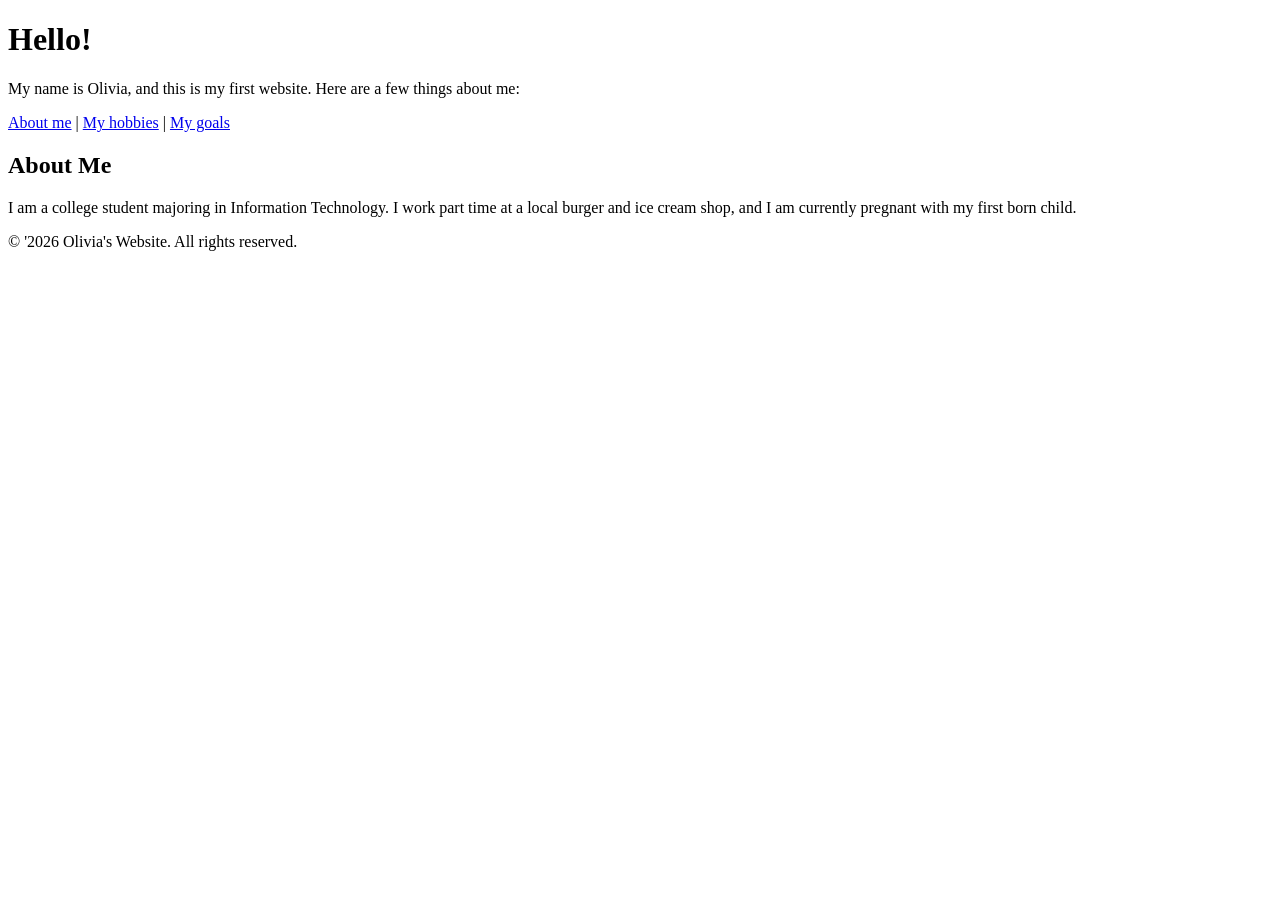
==== index.html @ 5793dc3b "Created skeleton HTML pages" ====
<!DOCTYPE html>
<html lang="en">
<head>
    <meta charset="UTF-8">
    <meta name="viewport" content="width=device-width, initial-scale=1.0">
    <title>Olivia's First Website</title>
</head>
<body>
    <header>
        <h1>Hello!</h1>
        <p>My name is Olivia, and this is my first website. Here are a few things about me:</p>
    </header>
    <nav>
        <a href="index.html">About me</a> |
        <a href="pages/goals.html">My hobbies</a> |
        <a href="pages/hobbies.html">My goals</a>
    </nav>
    <main>
            <h2>About Me</h2>
            <p>I am a college student majoring in Information Technology. I work part time at a local 
                burger and ice cream shop, and I am currently pregnant with my first born child.  </p>
    </main>

    <footer>
        <p>&copy; '2026 Olivia's Website. All rights reserved.</p>
    </footer>
    
</body>
</html>
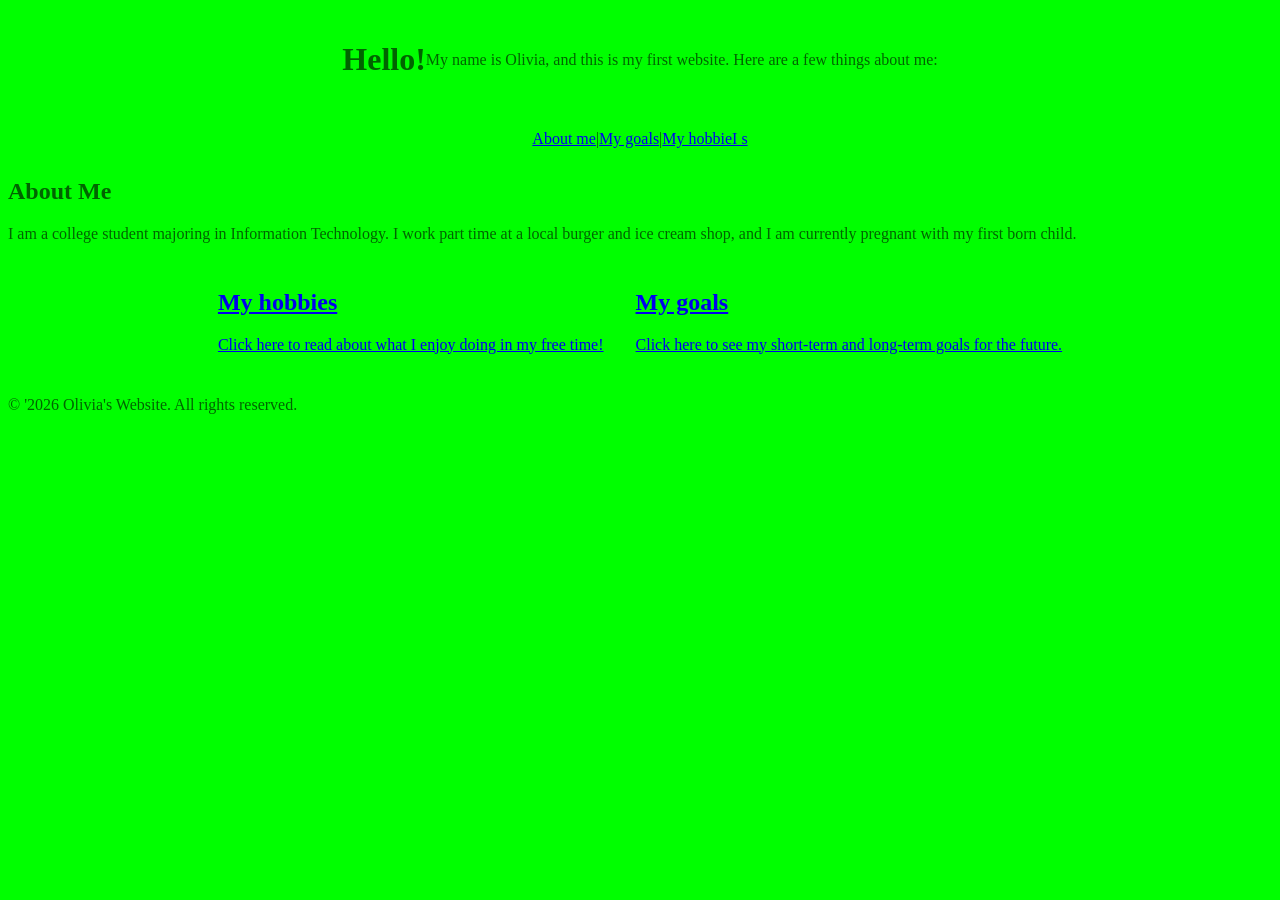
==== commit 42785b57: "Added CSS" ====
--- a/index.html
+++ b/index.html
@@ -4,6 +4,7 @@
     <meta charset="UTF-8">
     <meta name="viewport" content="width=device-width, initial-scale=1.0">
     <title>Olivia's First Website</title>
+    <link rel="stylesheet" href="assets/css/style.css">
 </head>
 <body>
     <header>
@@ -12,13 +13,31 @@
     </header>
     <nav>
         <a href="index.html">About me</a> |
-        <a href="pages/goals.html">My hobbies</a> |
-        <a href="pages/hobbies.html">My goals</a>
+        <a href="pages/goals.html">My goals</a> |
+        <a href="pages/hobbies.html">My hobbieI s</a>
     </nav>
     <main>
-            <h2>About Me</h2>
-            <p>I am a college student majoring in Information Technology. I work part time at a local 
-                burger and ice cream shop, and I am currently pregnant with my first born child.  </p>
+        <h2>About Me</h2>
+
+        <p>I am a college student majoring in Information Technology. I work part time at a local 
+        burger and ice cream shop, and I am currently pregnant with my first born child.  </p>
+
+        <div class="content-container">
+            <a href="pages/hobbies.html" class="card-link">
+                <section class="hobbies-card">
+                    <h2>My hobbies</h2>
+                    <p>Click here to read about what I enjoy doing in my free time!</p>
+                </section>
+            </a>
+
+            <!-- Goals Card Link -->
+            <a href="pages/goals.html" class="card-link">
+                <section class="goals-card">
+                    <h2>My goals</h2>
+                    <p>Click here to see my short-term and long-term goals for the future.</p>
+                </section>
+            </a>
+        </div>
     </main>
 
     <footer>
--- a/assets/css/style.css
+++ b/assets/css/style.css
@@ -0,0 +1,76 @@
+header {
+ color: darkgreen;
+ display: flex;
+ justify-content: center;
+ align-items: center;
+ margin: 10px;
+ padding: 10px;
+}
+nav {
+ color: darkgreen;
+ display: flex;
+ justify-content: center;
+ align-items: center;
+ margin: 10px;
+ padding: 10px;
+}
+body {
+ background-color: lime;
+ color: darkgreen;
+}
+.home {
+ color: darkgreen;
+ display: flex;
+ justify-content: center;
+ align-items: center;
+ margin: 10px;
+ padding: 10px;
+}
+
+.content-container {
+ color: darkgreen;
+ display: flex;
+ flex-direction: row;
+ gap: 2rem;
+ justify-content: center;
+ align-items: flex-start;
+ margin: 10px;
+ padding: 10px;
+}
+
+.content-container > section {
+    flex: 1;
+    padding: 20px;                         
+    border-radius: 8px;
+}
+
+.img-container {
+ display: flex;
+ justify-content: center;
+ align-items: center;
+ width: 100%;
+}
+
+.img-container img {
+ width: 100%;
+ height: auto;
+}
+
+media screen and (max-width: 320px) {
+ .content-container {
+     flex-direction: column;
+ }
+}
+
+media screen and (max-width: 768px) {
+ .content-container {
+     flex-direction: column;
+ }
+}
+
+
+media screen and (max-width: 1200px) {
+ .content-container {
+     flex-direction: column;
+ }
+}
